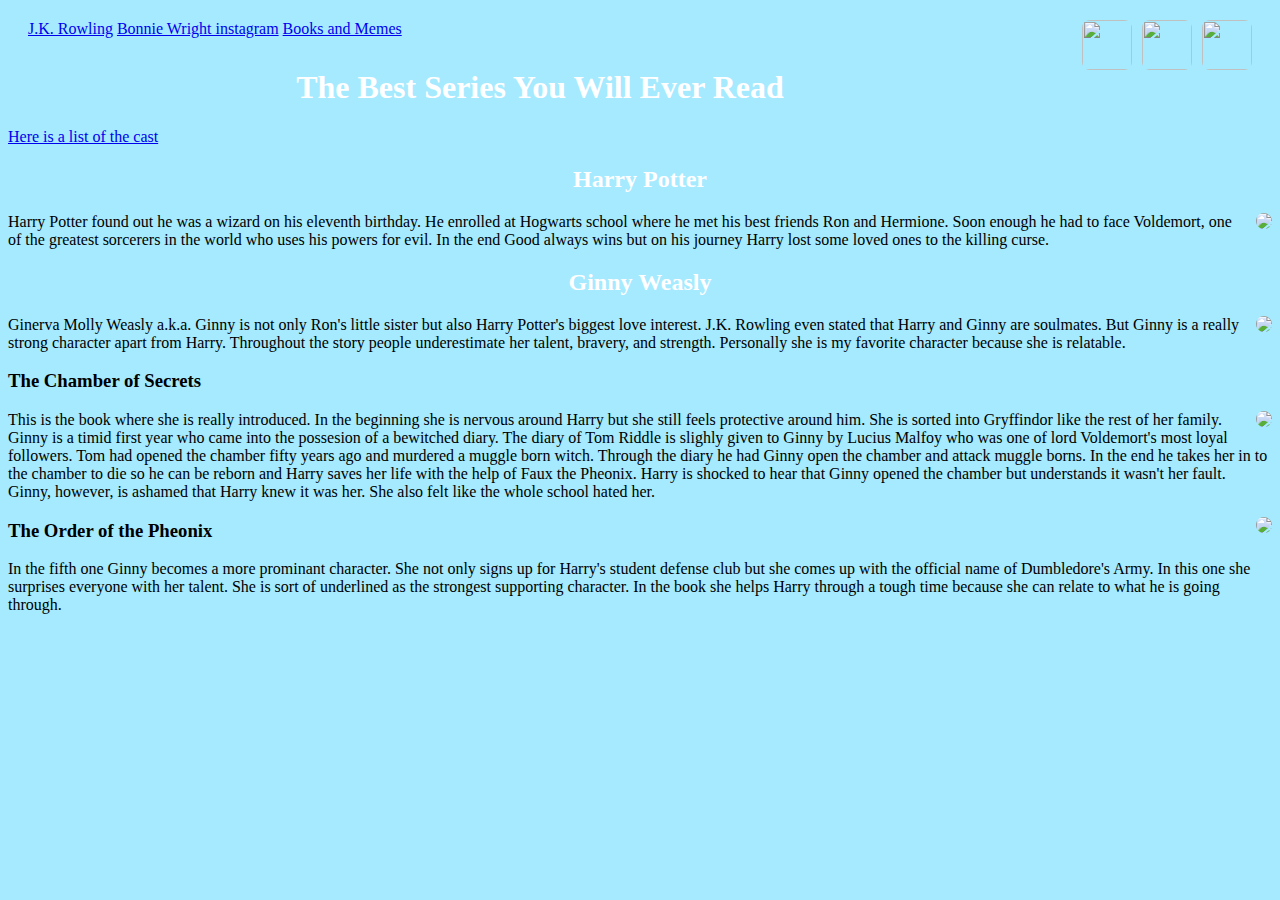
==== index.html @ bb41a37a "Update index.html" ====
<html>
<head> 
  <style>
img {
    float: right;
    margin: 0 0 10px 10px;
}
</style>
  <style>
ul {
    list-style-type: none;
    margin: 10;
    padding: 10;
}
</style>
  <style>
img {
    border-radius: 8px;
}
</style>
  <link href="page.css" rel="stylesheet" type="text/css">
<title>Ginny Weasley Slays</title>
</head>
<body>
  <div>
 <ul>
   <li class ="menu">
    <img src="https://encrypted-tbn3.gstatic.com/images?q=tbn:ANd9GcQD4qReXxKdsE9pUvNzIIHNWL7GxD8ldcZ884Z8nLvzgHkT8KFK" style="width:50px;height:50px;">
    <a href="http://www.jkrowling.com/">J.K. Rowling</a>
  </li>
  <li class ="menu">
   <img src="https://encrypted-tbn1.gstatic.com/images?q=tbn:ANd9GcRWWF7lV_wzIfTGHpS6zxN5vtskWdI3ji-GDaecrIesCnBUY7KGyg" style="width:50px;height:50px;">
   <a href="https://www.instagram.com/thisisbwright/?hl=en">Bonnie Wright instagram</a>
  </li>
  <li class="menu">
   <img src="https://encrypted-tbn2.gstatic.com/images?q=tbn:ANd9GcRW3c2otvjBwaP2TkqtUdWgQewokridlV6LLi5lNaqIyyGZNxGq" style="width:50px;height:50px;">
   <a href="GinnySlays2.html">Books and Memes</a>
  </li>
 </ul>
    </div>
<h1>The Best Series You Will Ever Read</h1>
<div>
<a href="http://www.imdb.com/title/tt1201607/?ref_=nv_sr_2">Here is a list of the cast</a>
</div>
 <div class="char">
<h2>Harry Potter</h2>
<img src="https://upload.wikimedia.org/wikipedia/en/4/44/HarryPotter5poster.jpg">
 <p> Harry Potter found out he was a wizard on his eleventh birthday. He enrolled at Hogwarts school where he met his best friends Ron and Hermione. Soon enough he had to face Voldemort, one of the greatest sorcerers in the world who uses his powers for evil. In the end Good always wins but on his journey Harry lost some loved ones to the killing curse.</p>
 </div>
 <div class="char">
 <h2>Ginny Weasly</h2>
<img src="http://vignette3.wikia.nocookie.net/harrypotter/images/4/43/Ginny_Weasley_hbp_promostills_09.jpg/revision/latest?cb=20090317022247">
<p>Ginerva Molly Weasly a.k.a. Ginny is not only Ron's little sister but also Harry Potter's biggest love interest. J.K. Rowling even stated that Harry and Ginny are soulmates. But Ginny is a really strong character apart from Harry. Throughout the story people underestimate her talent, bravery, and strength. Personally she is my favorite character because she is relatable.<p>
 </div>
  <h3>The Chamber of Secrets</h3>
<img src="http://vignette1.wikia.nocookie.net/harrypotter/images/a/a7/Ginny_x.jpg/revision/latest/scale-to-width-down/155?cb=20140624030039">
<p>This is the book where she is really introduced. In the beginning she is nervous around Harry but she still feels protective around him. She is sorted into Gryffindor like the rest of her family. Ginny is a timid first year who came into the possesion of a bewitched diary. The diary of Tom Riddle is slighly given to Ginny by Lucius Malfoy who was one of lord Voldemort's most loyal followers. Tom had opened the chamber fifty years ago and murdered a muggle born witch. Through the diary he had Ginny open the chamber and attack muggle borns. In the end he takes her in to the chamber to die so he can be reborn and Harry saves her life with the help of Faux the Pheonix. Harry is shocked to hear that Ginny opened the chamber but understands it wasn't her fault. Ginny, however, is ashamed that Harry knew it was her. She also felt like the whole school hated her. </p>
<img src="https://s-media-cache-ak0.pinimg.com/736x/a7/38/b7/a738b7cbf243c3c628f70c5f03d449ef.jpg">
 <h3>The Order of the Pheonix</h3>
 <p> In the fifth one Ginny becomes a more prominant character. She not only signs up for Harry's student defense club but she comes up with the official name of Dumbledore's Army. In this one she surprises everyone with her talent. She is sort of underlined as the strongest supporting character. In the book she helps Harry through a tough time because she can relate to what he is going through.
 </body>
</html>
---- page.css ----
body {background-color:#a5eaff;
}
background-image: url(images/tile.png);
}
	a {color:#8c0404}
	a:hover{color:#de96f2}
h1 {color: white;
	text-align: center; 
	font-family: "satisfy", serif;
}
h2 {color: white;
	text-align: center;
	font-family: "satisfy", serif;
}
div.char.floating-box{
    float: left;
    width: 150px;
    height: 75px;
    margin: 10px;
    border: 3px solid #73AD21; 
}
li.menu {
	display: inline;
}
img.https://upload.wikimedia.org/wikipedia/en/4/44/HarryPotter5poster.jpg{
	float: left;
}
img.https://encrypted-tbn3.gstatic.com/images?q=tbn:ANd9GcQD4qReXxKdsE9pUvNzIIHNWL7GxD8ldcZ884Z8nLvzgHkT8KFK{
	display: block;
	margin: auto;
	width: 75px;
	height: 75px;
}
img.https://encrypted-tbn1.gstatic.com/images?q=tbn:ANd9GcRWWF7lV_wzIfTGHpS6zxN5vtskWdI3ji-GDaecrIesCnBUY7KGyg{
	display: block;
	margin: auto;
	width: 75px;
	height: 75px;
}
img.https://encrypted-tbn2.gstatic.com/images?q=tbn:ANd9GcRW3c2otvjBwaP2TkqtUdWgQewokridlV6LLi5lNaqIyyGZNxGq{
	display: block;
	margin: auto;
	width: 75px;
	height: 75px;
}
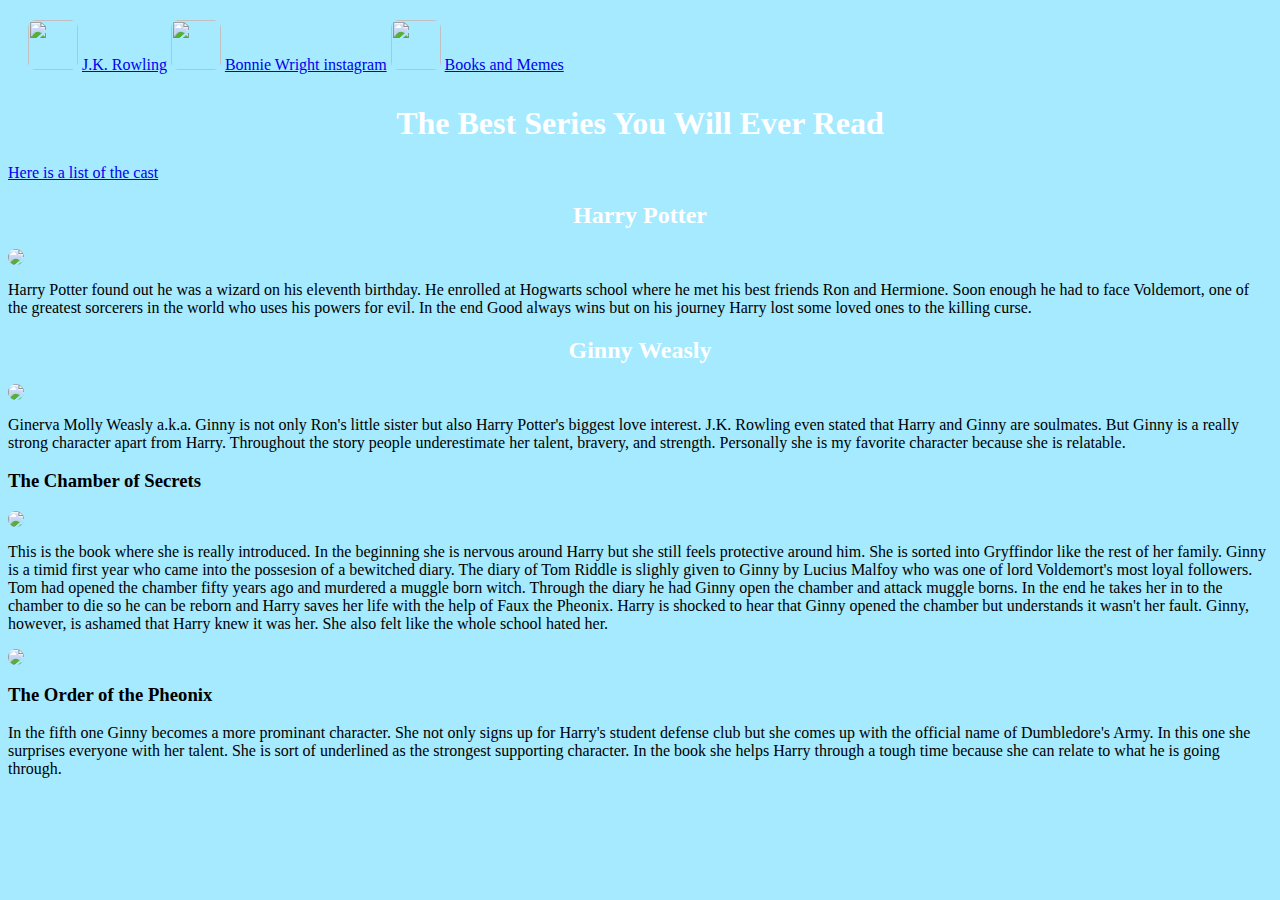
==== commit 197d066c: "Update index.html" ====
--- a/index.html
+++ b/index.html
@@ -1,11 +1,5 @@
 <html>
 <head> 
-  <style>
-img {
-    float: right;
-    margin: 0 0 10px 10px;
-}
-</style>
   <style>
 ul {
     list-style-type: none;
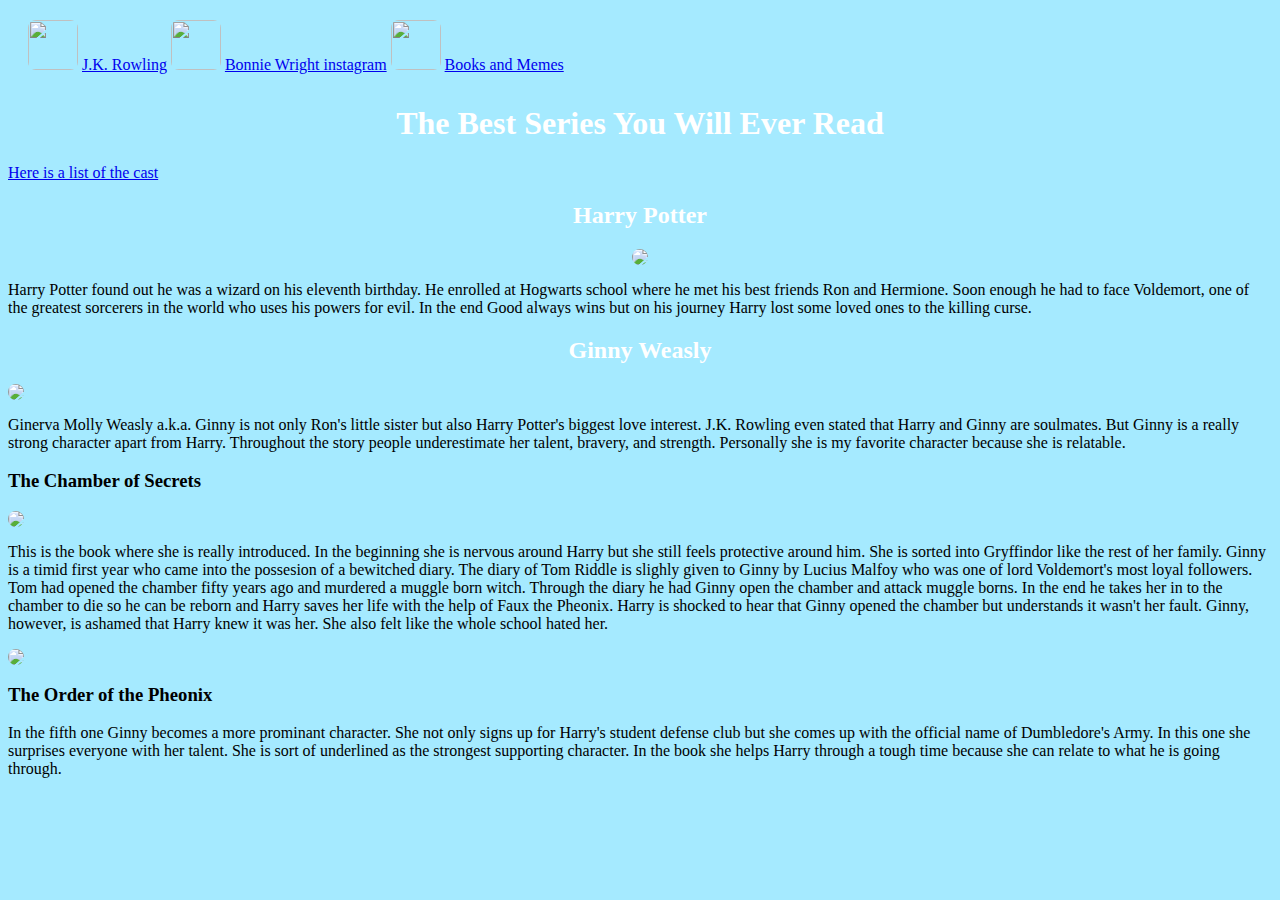
==== commit 10467163: "Update index.html" ====
--- a/index.html
+++ b/index.html
@@ -38,7 +38,9 @@
 </div>
  <div class="char">
 <h2>Harry Potter</h2>
+   <center>
 <img src="https://upload.wikimedia.org/wikipedia/en/4/44/HarryPotter5poster.jpg">
+   </center>
  <p> Harry Potter found out he was a wizard on his eleventh birthday. He enrolled at Hogwarts school where he met his best friends Ron and Hermione. Soon enough he had to face Voldemort, one of the greatest sorcerers in the world who uses his powers for evil. In the end Good always wins but on his journey Harry lost some loved ones to the killing curse.</p>
  </div>
  <div class="char">
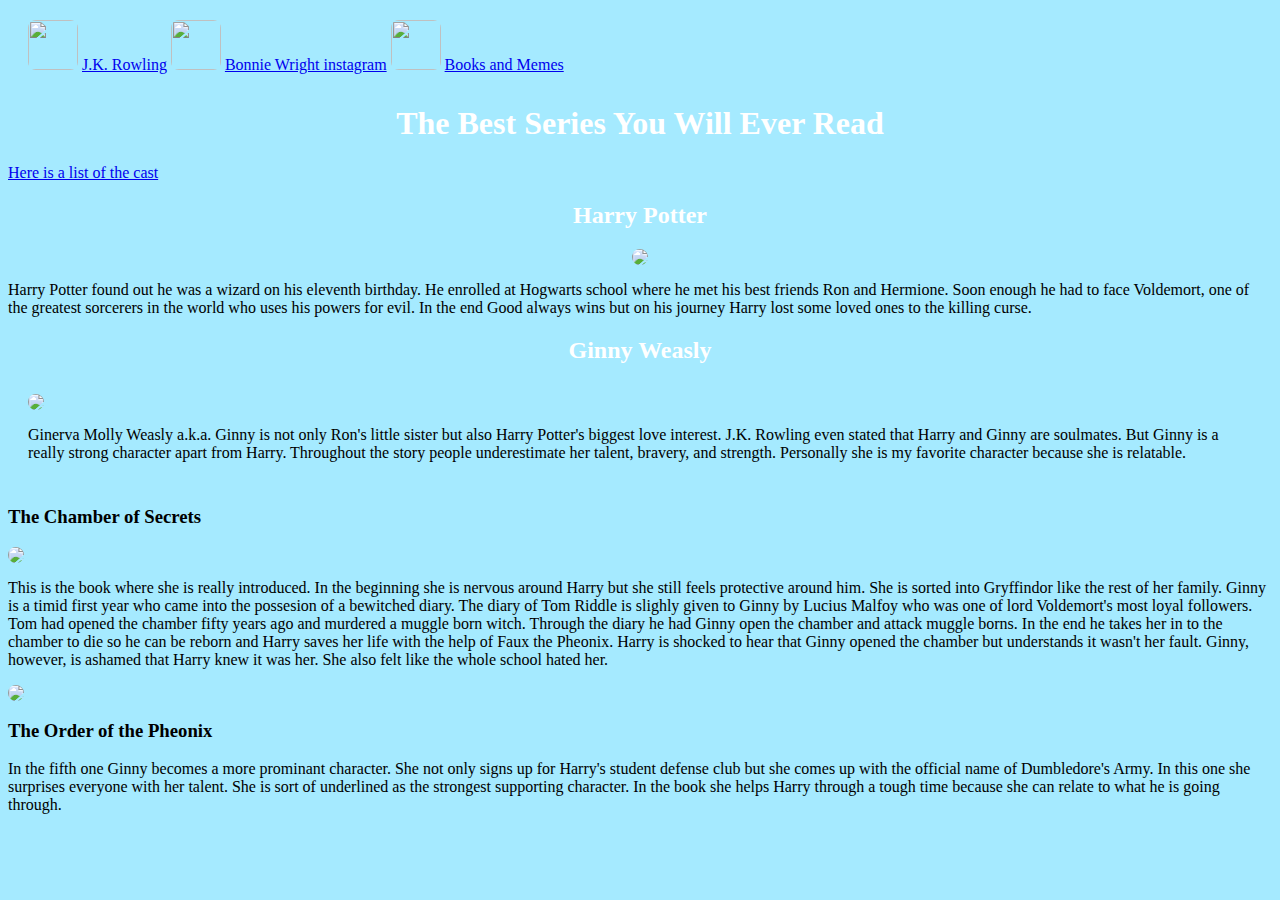
==== commit 81c4a629: "Update index.html" ====
--- a/index.html
+++ b/index.html
@@ -5,6 +5,9 @@
     list-style-type: none;
     margin: 10;
     padding: 10;
+}
+    li{
+    display: inline;
 }
 </style>
   <style>
@@ -45,6 +48,8 @@
  </div>
  <div class="char">
  <h2>Ginny Weasly</h2>
+   <ul>
+     
 <img src="http://vignette3.wikia.nocookie.net/harrypotter/images/4/43/Ginny_Weasley_hbp_promostills_09.jpg/revision/latest?cb=20090317022247">
 <p>Ginerva Molly Weasly a.k.a. Ginny is not only Ron's little sister but also Harry Potter's biggest love interest. J.K. Rowling even stated that Harry and Ginny are soulmates. But Ginny is a really strong character apart from Harry. Throughout the story people underestimate her talent, bravery, and strength. Personally she is my favorite character because she is relatable.<p>
  </div>
